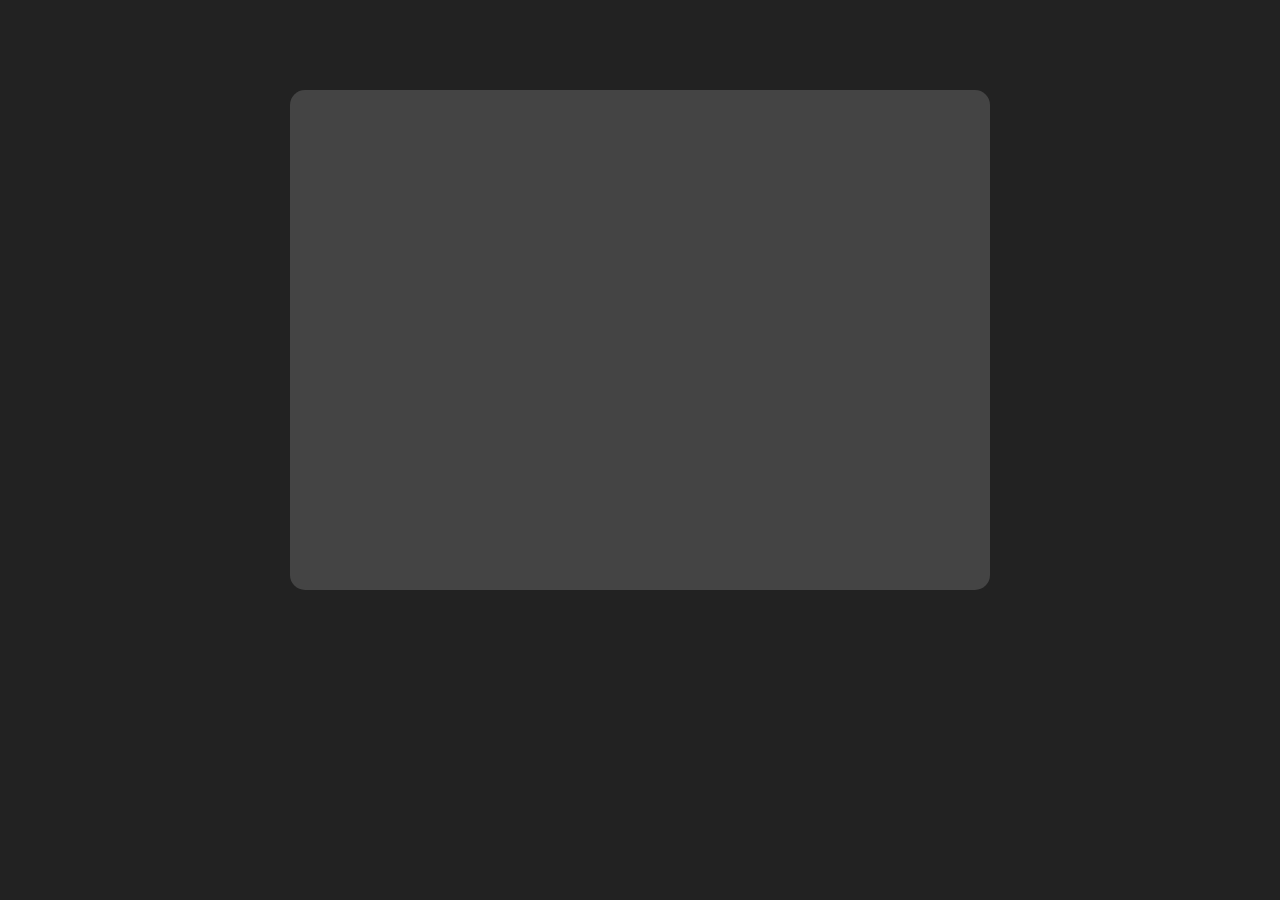
==== newuser.html @ 8b30be61 "Initial commit" ====
<!DOCTYPE html>
<html>
    <head>
        <meta charset="utf-8">
        <meta name="viewport" content="width=device-width, initial-scale=1.0">
        <title>New User</title>
        <link rel="stylesheet" href="styles.css">
    </head>
    <body>
        <main id="main-app">

        </main>
    </body>
</html>
---- styles.css ----
@import url('https://fonts.googleapis.com/css?family=Nanum+Gothic&display=swap');

/* -- Globals -- */
* {
    margin: 0;
    padding: 0;
    box-sizing: border-box;
}

body {
    background-color: #222;
    font-family: 'Nanum Gothic', sans-serif;
    font-weight: 700;
}

a {
    text-decoration: none;
}

/* -- Main App -- */
#main-app {
    display: flex;
    flex-direction: column;
    justify-content: center;
    width: 700px;
    height: 500px;
    margin: 10vh auto;
    background-color: #444;
    border-radius: 15px;
}

/* -- App Logo -- */
.logo {
    width: 150px;
    height: 188px;
    margin: 0 auto;
    background-image: url("Media/logo-bg.png");
}

/* -- Login -- */
#login {
    display: flex;
    flex-direction: row;
    justify-content: center;
    margin-top: 30px;
}

.btn {
    display: flex;
    align-items: center;
    justify-content: center;
    width: 120px;
    height: 40px;
    margin: 0 20px;
    border: none;
    border-radius: 8px;
    background-color: #ccc;
    font-size: 13px;
    color: #333;
}

.btn:focus {
    outline-color: none;
    outline-style: none;
}

.btn:active {
    background-color: #aaa;
}
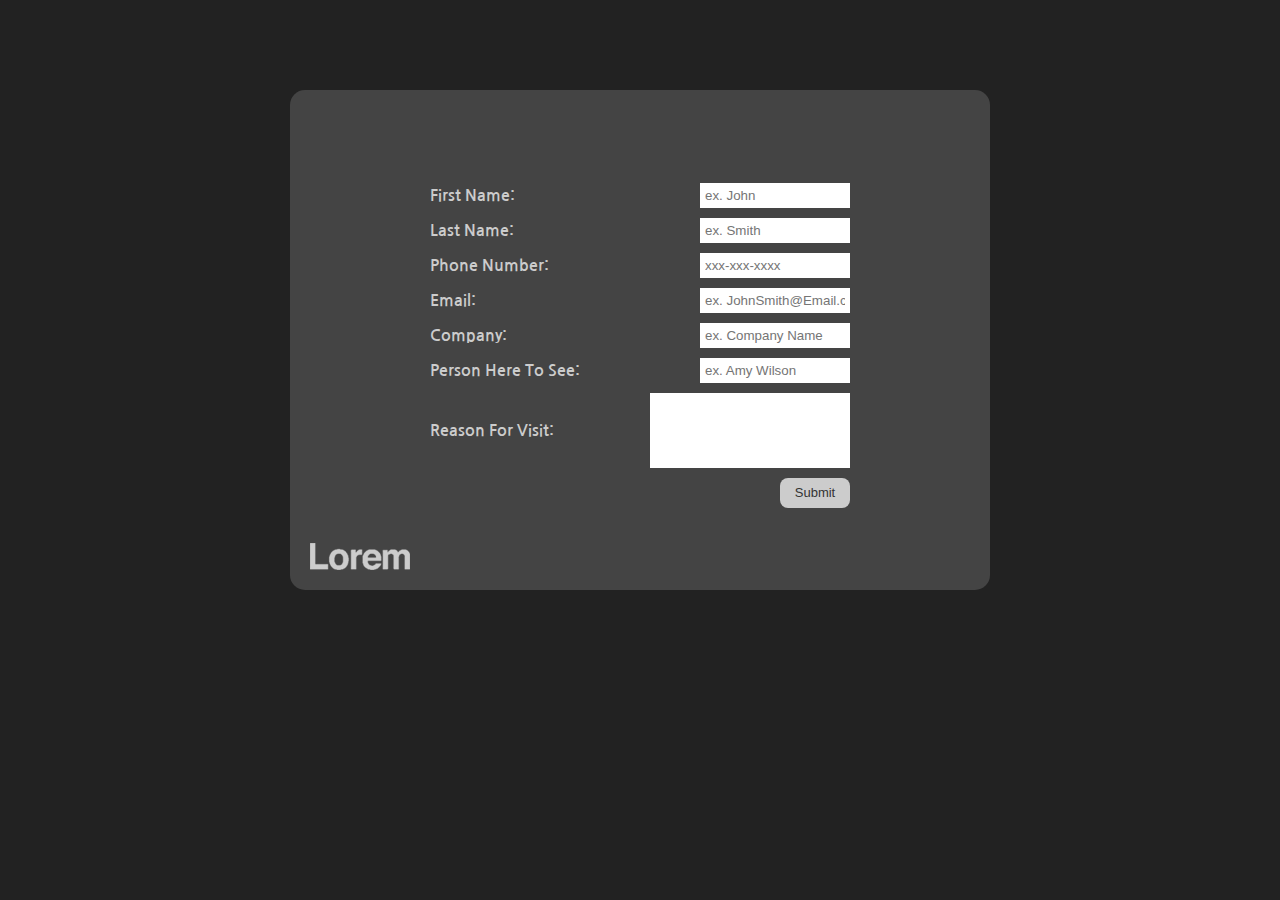
==== commit 2f7bf4b1: "Added the new user login page" ====
--- a/newuser.html
+++ b/newuser.html
@@ -8,7 +8,42 @@
     </head>
     <body>
         <main id="main-app">
-
+            <form action="#" method="#" id="login-form">
+                <ul>
+                    <li>
+                        <label for="fname">First Name:</label>
+                        <input type="text" id="fname" name="first_name" maxlength="20" required placeholder="ex. John">
+                    </li>
+                    <li>
+                        <label for="lname">Last Name:</label>
+                        <input type="text" id="lname" name="last_name" maxlength="20" required placeholder="ex. Smith">
+                    </li>
+                    <li>
+                        <label for="phnum">Phone Number:</label>
+                        <input type="tel" id="phnum" name="phone_number" minlength="10" maxlength="12" required placeholder="xxx-xxx-xxxx" pattern="[0-9]{3}-[0-9]{3}-[0-9]{4}|[0-9]{10}">
+                    </li>
+                    <li>
+                        <label for="email">Email:</label>
+                        <input type="email" id="email" name="email" required placeholder="ex. JohnSmith@Email.com">
+                    </li>
+                    <li>
+                        <label for="company">Company:</label>
+                        <input type="text" id="company" name="company" maxlength="20" required placeholder="ex. Company Name">
+                    </li>
+                    <li>
+                        <label for="visit-person">Person Here To See:</label>
+                        <input type="text" id="visit-person" name="visit_person" required placeholder="ex. Amy Wilson">
+                    </li>
+                    <li>
+                        <label for="visit-reason">Reason For Visit:</label>
+                        <textarea id="visit-reason" name="visit_Reason" required row="5'placeholder="ex. Meeting with Amy"></textarea>
+                    </li>
+                    <li>
+                        <button type="submit" id="submit-newuser" class="btn">Submit</button>
+                    </li>
+                </ul>
+            </form>
+            <span class="logo-text"><a href="index.html" id="logo-text"></a></span>
         </main>
     </body>
 </html>--- a/styles.css
+++ b/styles.css
@@ -1,4 +1,6 @@
 @import url('https://fonts.googleapis.com/css?family=Nanum+Gothic&display=swap');
+
+
 
 /* -- Globals -- */
 * {
@@ -11,10 +13,19 @@
     background-color: #222;
     font-family: 'Nanum Gothic', sans-serif;
     font-weight: 700;
+    color: #ccc;
 }
 
 a {
     text-decoration: none;
+}
+
+li {
+    list-style-type: none;
+}
+
+textarea {
+    resize: none;
 }
 
 /* -- Main App -- */
@@ -27,6 +38,7 @@
     margin: 10vh auto;
     background-color: #444;
     border-radius: 15px;
+    position: relative;
 }
 
 /* -- App Logo -- */
@@ -36,6 +48,16 @@
     margin: 0 auto;
     background-image: url("Media/logo-bg.png");
 }
+
+#logo-text {
+    width: 100px;
+    height: 27px;
+    background-image: url("Media/logo.png");
+    position: absolute;
+    bottom: 20px;
+    left: 20px;
+}
+
 
 /* -- Login -- */
 #login {
@@ -66,4 +88,42 @@
 
 .btn:active {
     background-color: #aaa;
+}
+
+/* -- New User -- */
+#login-form {
+    display: flex;
+    align-items: center;
+    justify-content: center;
+}
+
+#login-form ul {
+    width: 60%;
+}
+
+#login-form li {
+    display: flex;
+    margin-top: 10px;
+    justify-content: space-between;
+    align-items: center;
+}
+
+#login-form input {
+    border: none;
+    padding: 5px;
+    width: 150px;
+}
+
+#login-form textarea {
+    border: none;
+    padding: 5px;
+    width: 200px;
+    height: 75px;
+}
+
+#submit-newuser {
+    width: 70px;
+    height: 30px;
+    margin-left: auto;
+    margin-right: 0;
 }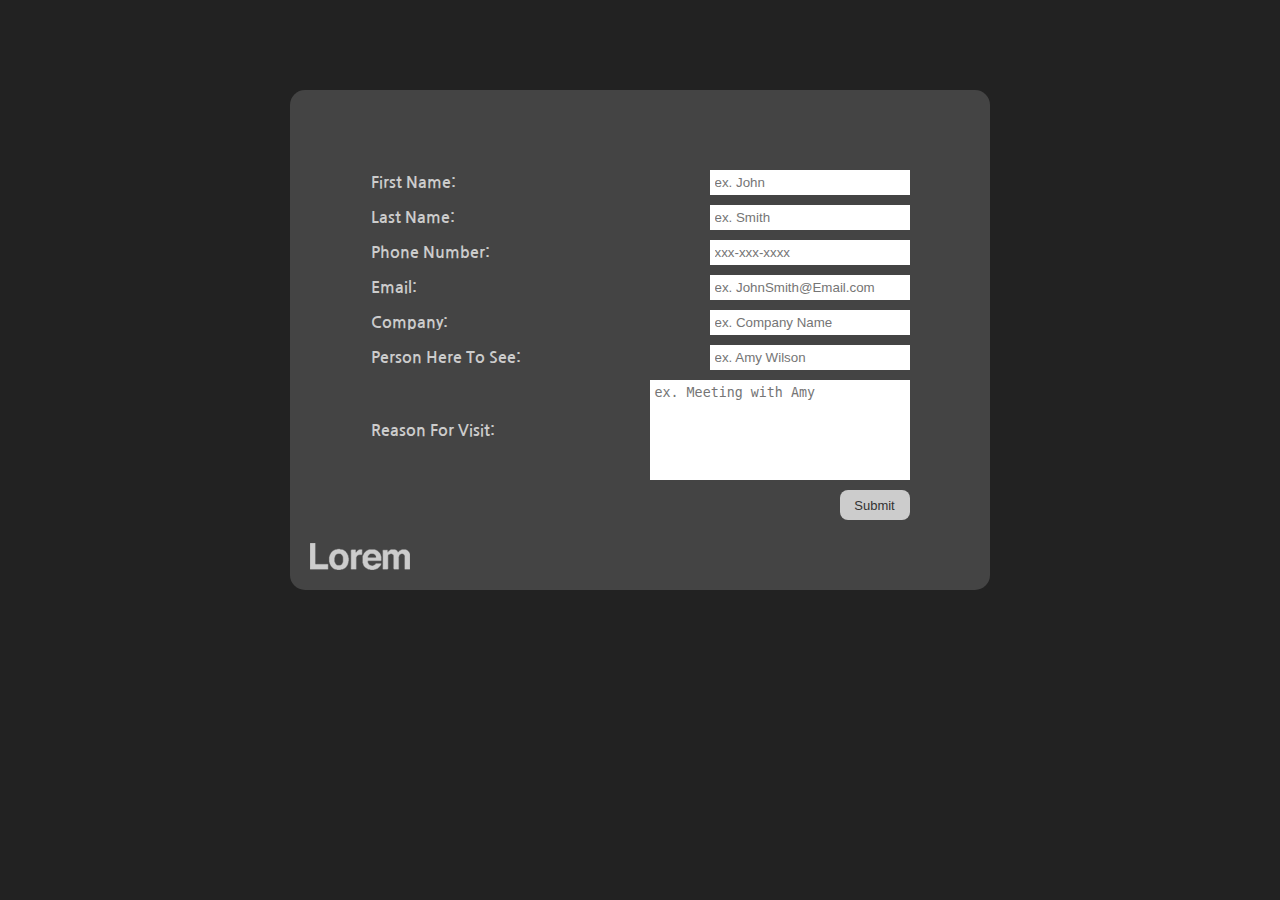
==== commit 6568f19e: "Worked on the login page" ====
--- a/newuser.html
+++ b/newuser.html
@@ -3,40 +3,41 @@
     <head>
         <meta charset="utf-8">
         <meta name="viewport" content="width=device-width, initial-scale=1.0">
-        <title>New User</title>
+        <title>New User Signup</title>
         <link rel="stylesheet" href="styles.css">
     </head>
     <body>
         <main id="main-app">
+            <!-- UPDTATE LINK -->
             <form action="#" method="#" id="login-form">
                 <ul>
                     <li>
                         <label for="fname">First Name:</label>
-                        <input type="text" id="fname" name="first_name" maxlength="20" required placeholder="ex. John">
+                        <input type="text" id="fname" class="new-user-form" name="first_name" maxlength="20" required placeholder="ex. John">
                     </li>
                     <li>
                         <label for="lname">Last Name:</label>
-                        <input type="text" id="lname" name="last_name" maxlength="20" required placeholder="ex. Smith">
+                        <input type="text" id="lname" class="new-user-form" name="last_name" maxlength="20" required placeholder="ex. Smith">
                     </li>
                     <li>
                         <label for="phnum">Phone Number:</label>
-                        <input type="tel" id="phnum" name="phone_number" minlength="10" maxlength="12" required placeholder="xxx-xxx-xxxx" pattern="[0-9]{3}-[0-9]{3}-[0-9]{4}|[0-9]{10}">
+                        <input type="tel" id="phnum" class="new-user-form" name="phone_number" minlength="10" maxlength="12" required placeholder="xxx-xxx-xxxx" pattern="[0-9]{3}-[0-9]{3}-[0-9]{4}|[0-9]{10}">
                     </li>
                     <li>
                         <label for="email">Email:</label>
-                        <input type="email" id="email" name="email" required placeholder="ex. JohnSmith@Email.com">
+                        <input type="email" id="email" class="new-user-form" name="email" required placeholder="ex. JohnSmith@Email.com">
                     </li>
                     <li>
                         <label for="company">Company:</label>
-                        <input type="text" id="company" name="company" maxlength="20" required placeholder="ex. Company Name">
+                        <input type="text" id="company" class="new-user-form" name="company" maxlength="20" required placeholder="ex. Company Name">
                     </li>
                     <li>
                         <label for="visit-person">Person Here To See:</label>
-                        <input type="text" id="visit-person" name="visit_person" required placeholder="ex. Amy Wilson">
+                        <input type="text" id="visit-person" class="new-user-form" name="visit_person" required placeholder="ex. Amy Wilson">
                     </li>
                     <li>
                         <label for="visit-reason">Reason For Visit:</label>
-                        <textarea id="visit-reason" name="visit_Reason" required row="5'placeholder="ex. Meeting with Amy"></textarea>
+                        <textarea id="visit-reason" class="new-user-form" name="visit_Reason" required row="5" placeholder="ex. Meeting with Amy"></textarea>
                     </li>
                     <li>
                         <button type="submit" id="submit-newuser" class="btn">Submit</button>
--- a/styles.css
+++ b/styles.css
@@ -1,6 +1,4 @@
 @import url('https://fonts.googleapis.com/css?family=Nanum+Gothic&display=swap');
-
-
 
 /* -- Globals -- */
 * {
@@ -71,7 +69,7 @@
     display: flex;
     align-items: center;
     justify-content: center;
-    width: 120px;
+    width: 140px;
     height: 40px;
     margin: 0 20px;
     border: none;
@@ -98,7 +96,7 @@
 }
 
 #login-form ul {
-    width: 60%;
+    width: 77%;
 }
 
 #login-form li {
@@ -111,14 +109,14 @@
 #login-form input {
     border: none;
     padding: 5px;
-    width: 150px;
+    width: 200px;
 }
 
 #login-form textarea {
     border: none;
     padding: 5px;
-    width: 200px;
-    height: 75px;
+    width: 260px;
+    height: 100px;
 }
 
 #submit-newuser {
@@ -126,4 +124,5 @@
     height: 30px;
     margin-left: auto;
     margin-right: 0;
+    user-select: none;
 }